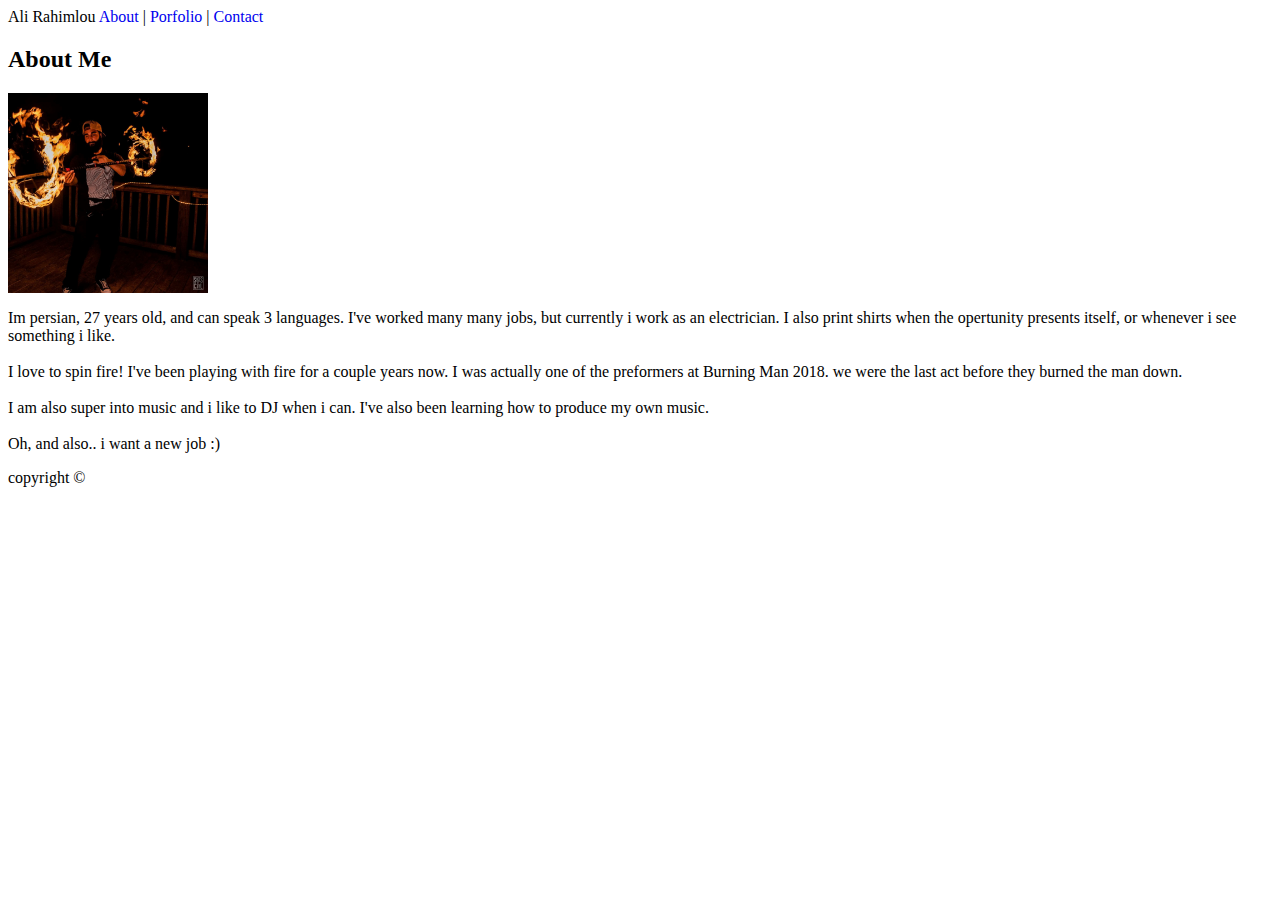
==== index.html @ 9b571db5 "using bootstrap" ====
<html lang="en-us">

<head>
  <meta charset="UTF-8">
  <title>Basic Portfolio</title>
  <link rel="stylesheet" type="text/css" href="assets/css/style.css">
</head>


<body>



  <header>

      <name>Ali Rahimlou</name>

    <links>
      <a class="navigation" href="index.html"style="text-decoration: none">About</a>
      <span> | </span>
      <a class="navigation" href="portfolio.html"style="text-decoration: none">Porfolio</a>
      <span> | </span>
      <a class="navigation" href="contact.html"style="text-decoration: none">Contact</a>
    </links>

  </header>

  <div id= "aboutMe">

<h2>About Me</h2>



      <img id="pp" src="assets/images/profile-pic.jpg"width="200" height="200" alt="Ali Rahimlou">

      <p>Im persian, 27 years old, and can speak 3 languages. I've worked many many jobs, but currently i work as an electrician.
         I also print shirts when the opertunity presents itself, or whenever i see something i like.
         <br> 
         <br>
          I love to spin fire! I've been playing with fire for a couple years now. I was actually one of the preformers at Burning Man 2018.
          we were the last act before they burned the man down.
          <br>
          <br>
           I am also super into music and i like to DJ when i can. I've also been learning how to produce my own music.
           <br>
           <br>
           Oh, and also.. i want a new job :)</p>
   

    
  </div>

  <footer>copyright ©</footer>
</body>

</html>
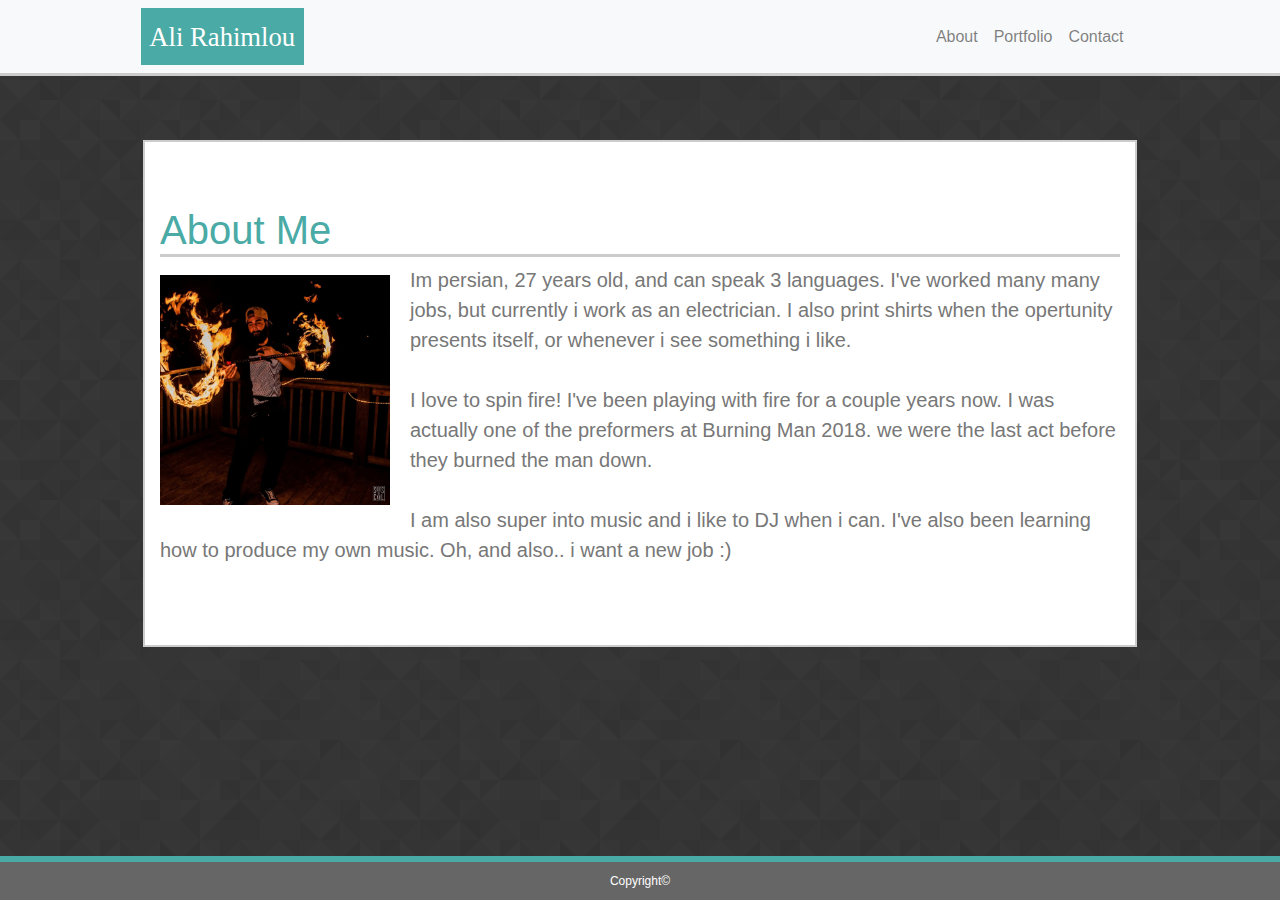
==== commit aa005713: "bckground image" ====
--- a/index.html
+++ b/index.html
@@ -1,56 +1,91 @@
-<html lang="en-us">
+<!DOCTYPE html>
+<html lang="en">
 
 <head>
-  <meta charset="UTF-8">
-  <title>Basic Portfolio</title>
-  <link rel="stylesheet" type="text/css" href="assets/css/style.css">
+    <meta charset="UTF-8">
+    <meta name="viewport" content="width=device-width, initial-scale=1.0">
+    <meta http-equiv="X-UA-Compatible" content="ie=edge">
+    <title>Bootstrap Portfolio</title>
+    <link rel="stylesheet" href="https://stackpath.bootstrapcdn.com/bootstrap/4.3.1/css/bootstrap.min.css"
+        integrity="sha384-ggOyR0iXCbMQv3Xipma34MD+dH/1fQ784/j6cY/iJTQUOhcWr7x9JvoRxT2MZw1T" crossorigin="anonymous">
+    <link rel="stylesheet" type="text/css" href="assets/css/style.css">
+
 </head>
-
 
 <body>
 
+    <div class="contrainer">
 
+        <div class="row">
+            
+            <div class="col">
 
-  <header>
+                    <nav class="navbar navbar-expand-lg navbar-light bg-light">
+                            <div class="brand">Ali Rahimlou</div>
+                            <button class="navbar-toggler" type="button" data-toggle="collapse" data-target="#navbarNav" aria-controls="navbarNav" aria-expanded="false" aria-label="Toggle navigation">
+                              <span class="navbar-toggler-icon"></span>
+                            </button>
+                            <div class="collapse navbar-collapse" id="navbarNav">
+                              <ul class="navbar-nav">
+                                <li class="nav-item">
+                                  <a class="nav-link" href="index.html">About</a>
+                                </li>
+                                <li class="nav-item">
+                                  <a class="nav-link" href="portfolio.html">Portfolio</a>
+                                </li>
+                                <li class="nav-item">
+                                  <a class="nav-link" href="contact.html">Contact</a>
+                                </li>
+                                
+                              </ul>
+                            </div>
+                          </nav>
 
-      <name>Ali Rahimlou</name>
+            </div>
+        </div>
 
-    <links>
-      <a class="navigation" href="index.html"style="text-decoration: none">About</a>
-      <span> | </span>
-      <a class="navigation" href="portfolio.html"style="text-decoration: none">Porfolio</a>
-      <span> | </span>
-      <a class="navigation" href="contact.html"style="text-decoration: none">Contact</a>
-    </links>
+            <div class="row1">
+                <div class="col">
+                        
 
-  </header>
+                        <div class="jumbotron jumbotron-fluid">
+                                <div class="container">
+                                  <h1 class="display-5">About Me</h1>
+                                  <p class="lead">
+                                        <img  src="https://alirahimlou.github.io/assets/images/profile-pic.jpg" width="250" height="250" class="rounded float-left" id="pp" alt="Responsive image">
+                                        Im persian, 27 years old, and can speak 3 languages. I've worked many many jobs, but currently i work as an electrician.
+                                        I also print shirts when the opertunity presents itself, or whenever i see something i like.
+                                        <br> 
+                                        <br>
+                                         I love to spin fire! I've been playing with fire for a couple years now. I was actually one of the preformers at Burning Man 2018.
+                                         we were the last act before they burned the man down.
+                                         <br>
+                                         <br>
+                                          I am also super into music and i like to DJ when i can. I've also been learning how to produce my own music.
+         
+                                          Oh, and also.. i want a new job :)</p>
+                                </div>
+                              </div>
 
-  <div id= "aboutMe">
+                </div>
 
-<h2>About Me</h2>
+            </div>
+
+            <div class="row">
+                <div class="col-4"></div>
+                <div class="col-4">
+                        <footer>Copyright©</footer>
+
+                </div>
+                <div class="col-4"></div>
+            </div>
 
 
 
-      <img id="pp" src="assets/images/profile-pic.jpg"width="200" height="200" alt="Ali Rahimlou">
+        </div>
 
-      <p>Im persian, 27 years old, and can speak 3 languages. I've worked many many jobs, but currently i work as an electrician.
-         I also print shirts when the opertunity presents itself, or whenever i see something i like.
-         <br> 
-         <br>
-          I love to spin fire! I've been playing with fire for a couple years now. I was actually one of the preformers at Burning Man 2018.
-          we were the last act before they burned the man down.
-          <br>
-          <br>
-           I am also super into music and i like to DJ when i can. I've also been learning how to produce my own music.
-           <br>
-           <br>
-           Oh, and also.. i want a new job :)</p>
-   
 
-    
-  </div>
 
-  <footer>copyright ©</footer>
 </body>
 
-</html>
+</html>--- a/assets/css/style.css
+++ b/assets/css/style.css
@@ -0,0 +1,93 @@
+body{
+	background-image: url("../images/prism.png")
+	
+}
+
+
+.brand{
+    background-color:#4aaaa5;
+	color: white;
+	padding: 8.5px;
+	font-family: Georgia, 'Times New Roman', Times, serif;
+    font-size:20pt;
+    /* width: 100%; */
+    margin: 0 0 0 10%;
+    text-align: center;
+}
+ 
+.navbar-nav{
+    margin: 0 0 0 65%; 
+   
+    
+}
+
+.navbar{
+    border-bottom: 3px solid #cccccc;
+    
+}
+
+.jumbotron {
+    color: #777777;
+  font-size: 18px;
+  border: 2px solid #cccccc;
+  background-color: #ffffff;
+  font-family: Arial, Helvetica Neue, Helvetica, sans-serif;
+}
+
+.row1{
+    margin: 5% 10%;
+}
+
+.display-5{
+    color: #4aaaa5;
+    border-bottom: 3px solid #cccccc;
+    
+}
+#pp{
+    float: left;
+    padding: 10px 20px 10px 0px;
+}
+
+footer {
+	position: fixed;
+	left: 0px;
+	bottom: 0px;
+	background-color: #666666;
+	width: 100%;
+	font-size: 12px;
+	text-align: center;
+	padding: 10px 0px;
+	color: #ffffff;
+    border-top: 6px solid #4aaaa5;
+}
+
+.submitButton{
+    padding: 7;
+	width: 70;
+	background-color:#4aaaa5;
+	color: white;
+	
+}
+
+
+container{
+	position:relative;
+	/* width: 50%; */
+  }
+  
+  
+  .button{
+	position: absolute;
+	top: 550%;
+	left:49.2%;
+	transform: translate(-50%, -50%);
+	-ms-transform: translate(-50%, -50%);
+	padding: 20;
+	width: 341.1px;
+	background-color:#4aaaa5;
+	color: white;
+	font-size: 24pt;
+	cursor: pointer;
+	text-align: center;
+  }
+   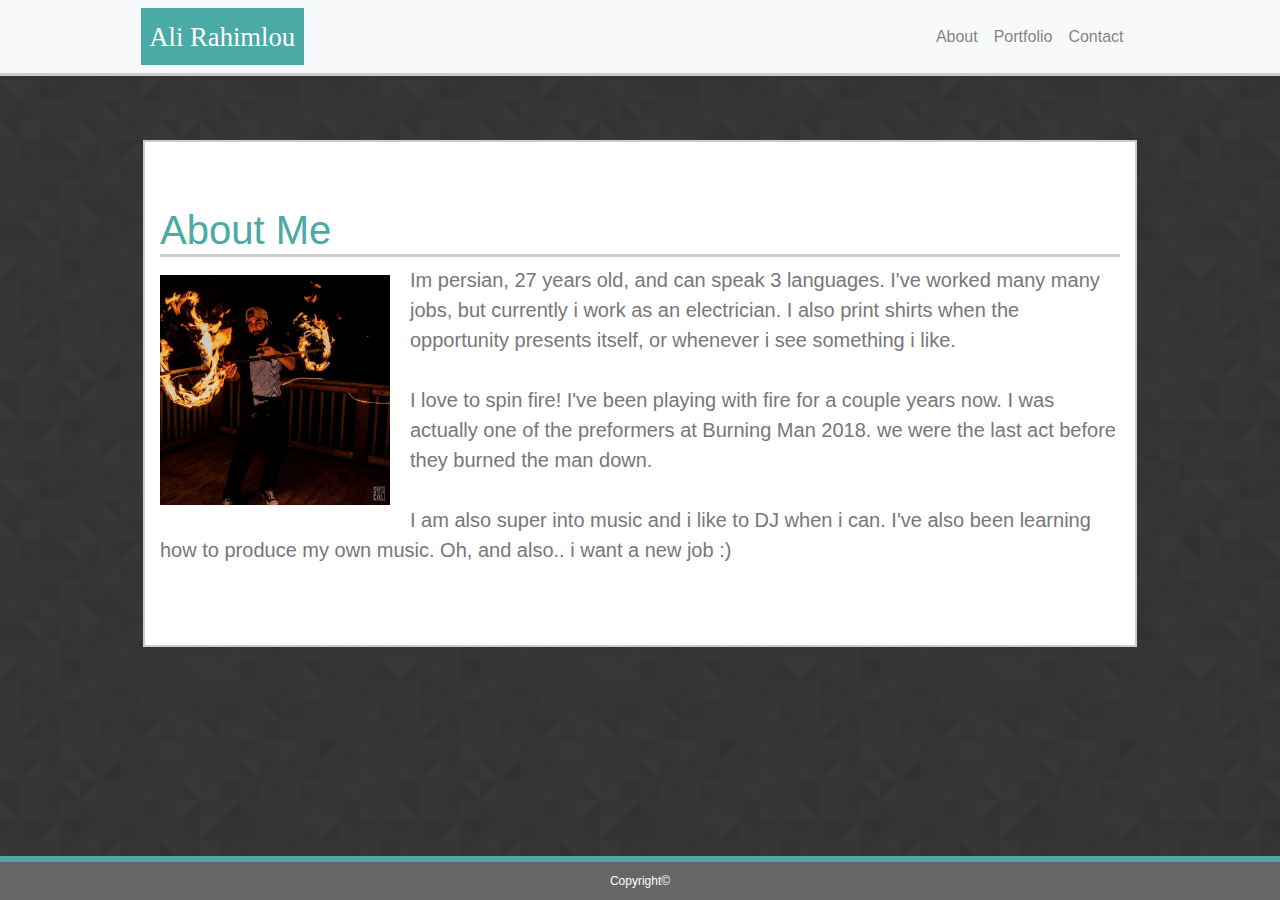
==== commit 9b9bf895: "edited about me" ====
--- a/index.html
+++ b/index.html
@@ -54,7 +54,7 @@
                                   <p class="lead">
                                         <img  src="https://alirahimlou.github.io/assets/images/profile-pic.jpg" width="250" height="250" class="rounded float-left" id="pp" alt="Responsive image">
                                         Im persian, 27 years old, and can speak 3 languages. I've worked many many jobs, but currently i work as an electrician.
-                                        I also print shirts when the opertunity presents itself, or whenever i see something i like.
+                                        I also print shirts when the opportunity presents itself, or whenever i see something i like.
                                         <br> 
                                         <br>
                                          I love to spin fire! I've been playing with fire for a couple years now. I was actually one of the preformers at Burning Man 2018.
